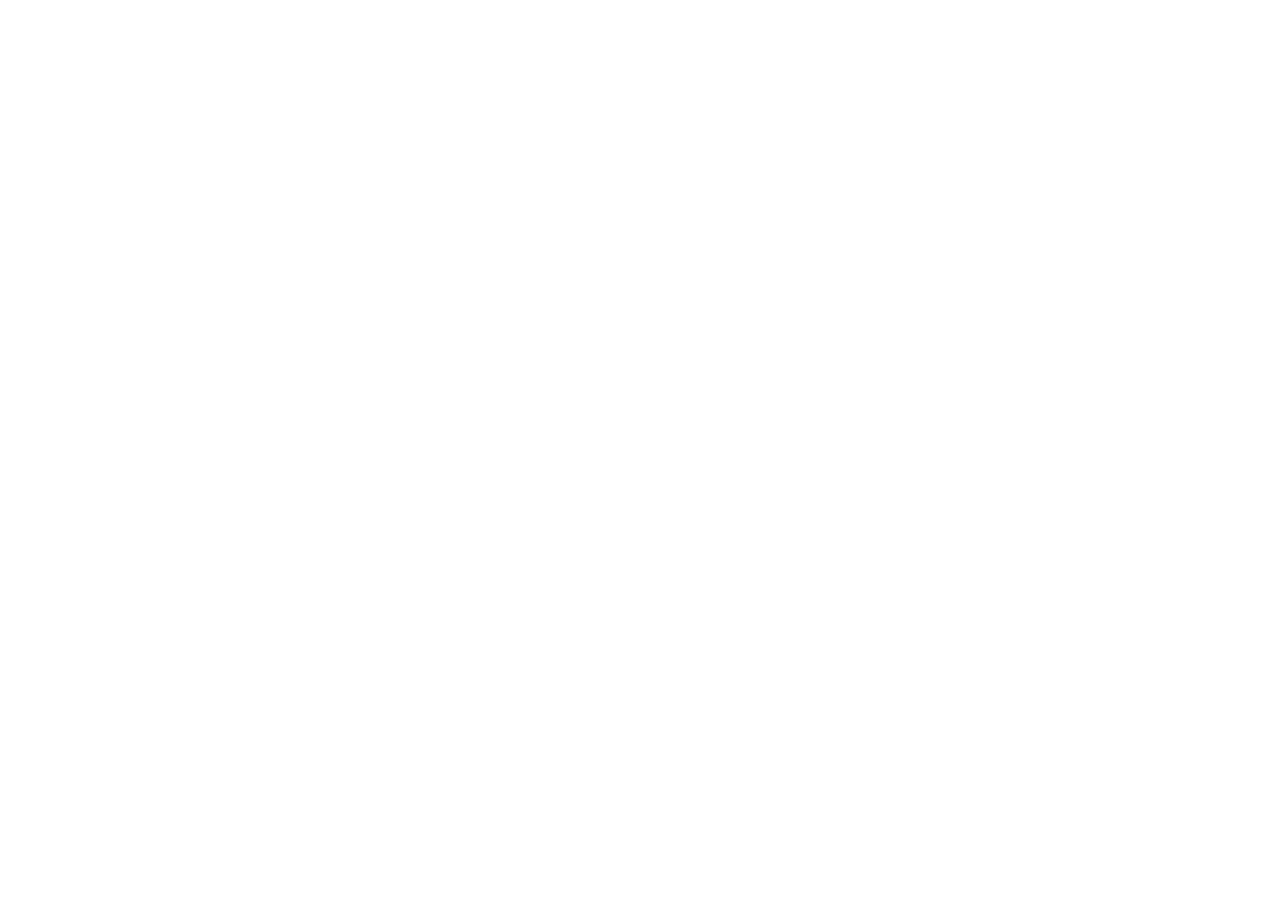
==== src/components/marketing-components/navbar-one/index.html @ 5993d044 "agr vai?" ====
<!DOCTYPE html>
<html lang="en">
<head>
  <meta charset="UTF-8">
  <meta name="viewport" content="width=device-width, initial-scale=1.0">
  <title>navbarOne</title>
  <link rel="stylesheet" href="../../../styles/global.css">
  <link rel="stylesheet" href="./styles.css">
</head>
<body>
  
</body>
</html>
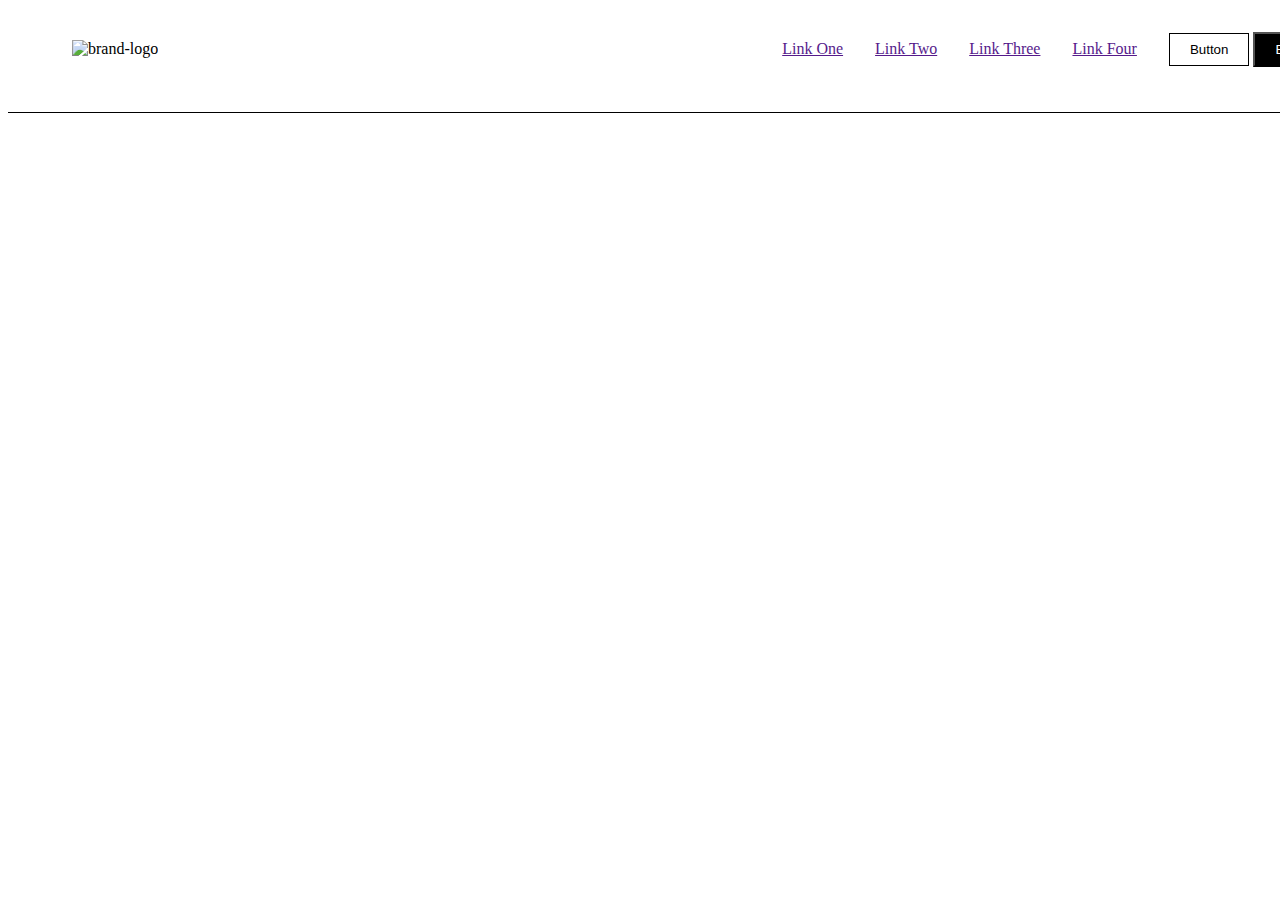
==== commit 63a4e67d: "finished the main layout" ====
--- a/src/components/marketing-components/navbar-one/index.html
+++ b/src/components/marketing-components/navbar-one/index.html
@@ -8,6 +8,20 @@
   <link rel="stylesheet" href="./styles.css">
 </head>
 <body>
-  
+  <header>
+    <div class="navbar-container">
+      <img src="../../../assets/images/logo.png" alt="brand-logo">
+      <nav>
+        <p><a href="">Link One</a></p>
+        <p><a href="">Link Two</a></p>
+        <p><a href="">Link Three</a></p>
+        <p><a href="">Link Four</a></p>
+        <div class="button-container">
+          <button class="button-1">Button</button>
+          <button class="button-2">Button</button>
+        </div>
+      </nav>
+    </div>
+  </header>
 </body>
 </html>--- a/src/components/marketing-components/navbar-one/styles.css
+++ b/src/components/marketing-components/navbar-one/styles.css
@@ -0,0 +1,36 @@
+header {
+  height: 72px;
+  width: 100%;
+  padding: 16px 64px;
+  border-bottom: 1px solid black;
+}
+
+.navbar-container {
+  display: flex;
+  justify-content: space-between;
+  width: 100%;
+  align-items: center;
+}
+
+
+.navbar-container nav {
+  display: flex;
+  gap: 32px;
+  align-items: center;
+}
+
+.button-1, .button-2 {
+  padding: 8px 20px;
+}
+
+.button-1 {
+  background-color: white;
+  color: black;
+  border: 1px solid black;
+}
+
+.button-2 {
+  background-color: black;
+  color: white;
+  
+}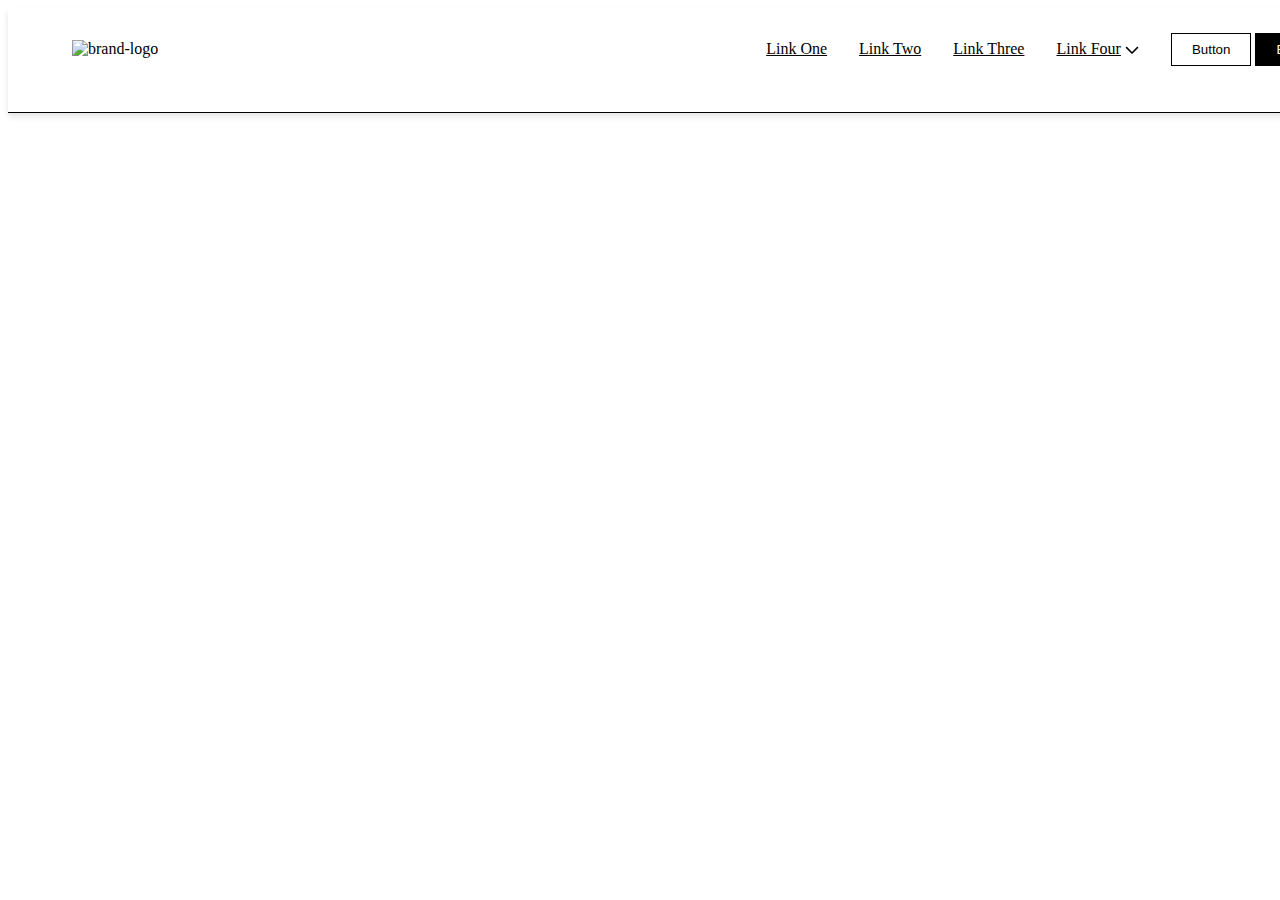
==== commit f0f51346: "finished" ====
--- a/src/components/marketing-components/navbar-one/index.html
+++ b/src/components/marketing-components/navbar-one/index.html
@@ -1,5 +1,6 @@
 <!DOCTYPE html>
 <html lang="en">
+
 <head>
   <meta charset="UTF-8">
   <meta name="viewport" content="width=device-width, initial-scale=1.0">
@@ -7,15 +8,28 @@
   <link rel="stylesheet" href="../../../styles/global.css">
   <link rel="stylesheet" href="./styles.css">
 </head>
+
 <body>
   <header>
     <div class="navbar-container">
       <img src="../../../assets/images/logo.png" alt="brand-logo">
       <nav>
-        <p><a href="">Link One</a></p>
-        <p><a href="">Link Two</a></p>
-        <p><a href="">Link Three</a></p>
-        <p><a href="">Link Four</a></p>
+        <p><a href="#">Link One</a></p>
+        <p><a href="#">Link Two</a></p>
+        <p><a href="#">Link Three</a></p>
+        <div class="nav-item">
+          <a href="#" id="dropdownToggle">Link Four</a>
+          <span class="dropdown-icon" id="dropdownIcon">
+            <img src="../../../assets/images/Vector.svg" alt="dropdown-arrow">
+            <div>
+              <ul class="dropdown-menu" id="dropdownMenu">
+                <li><a href="#">Item 1</a></li>
+                <li><a href="#">Item 2</a></li>
+                <li><a href="#">Item 3</a></li>
+              </ul>
+            </div>
+          </span> 
+        </div>
         <div class="button-container">
           <button class="button-1">Button</button>
           <button class="button-2">Button</button>
@@ -23,5 +37,21 @@
       </nav>
     </div>
   </header>
+
+  <script>
+    // Dropdown toggle function for both Link Four and the dropdown arrow
+    const dropdownToggle = document.getElementById('dropdownToggle');
+    const dropdownIcon = document.getElementById('dropdownIcon');
+    const dropdownMenu = document.getElementById('dropdownMenu');
+
+    function toggleDropdown(e) {
+      e.preventDefault(); // Prevent default link behavior
+      dropdownMenu.classList.toggle('open');
+    }
+
+    dropdownToggle.addEventListener('click', toggleDropdown);
+    dropdownIcon.addEventListener('click', toggleDropdown);
+  </script>
 </body>
+
 </html>--- a/src/components/marketing-components/navbar-one/styles.css
+++ b/src/components/marketing-components/navbar-one/styles.css
@@ -1,10 +1,13 @@
+/* Main header styling */
 header {
   height: 72px;
   width: 100%;
   padding: 16px 64px;
   border-bottom: 1px solid black;
+  box-shadow: 0 4px 6px rgba(0, 0, 0, 0.1);
 }
 
+/* Container for navbar using Flexbox */
 .navbar-container {
   display: flex;
   justify-content: space-between;
@@ -12,14 +15,22 @@
   align-items: center;
 }
 
+/* Styling for the navigation links */
+nav p a {
+  color: black;
+  font-size: 16px;
+}
 
+/* Flexbox alignment of the nav items */
 .navbar-container nav {
   display: flex;
   gap: 32px;
   align-items: center;
 }
 
-.button-1, .button-2 {
+/* Button styles */
+.button-1,
+.button-2 {
   padding: 8px 20px;
 }
 
@@ -30,7 +41,70 @@
 }
 
 .button-2 {
+  border: 1px solid black;
   background-color: black;
   color: white;
-  
+}
+
+/* Dropdown specific styling */
+.nav-item {
+  position: relative;
+}
+
+.nav-item a {
+  color: black;
+}
+
+/* Position dropdown below "Link Four" */
+.dropdown-menu {
+  display: none;
+  position: absolute;
+  left: 0;
+  top: 100%;
+  /* Ensures it is positioned directly below the trigger */
+  background-color: white;
+  list-style: none;
+  margin: 0;
+  padding: 10px;
+  border: 1px solid black;
+  width: 150px;
+  z-index: 10;
+}
+
+/* Show the dropdown when it is open */
+.dropdown-menu.open {
+  display: block;
+}
+
+/* Mobile responsive design */
+@media (max-width: 375px) {
+  header {
+    height: 100%;
+    border: none;
+    box-shadow: none;
+    padding: 18px 20px;
+  }
+
+  .navbar-container {
+    flex-direction: column;
+    align-items: flex-start;
+  }
+
+  .navbar-container nav {
+    margin-top: 47px;
+    align-items: flex-start;
+    flex-direction: column;
+  }
+
+  .button-container {
+    display: flex;
+    flex-direction: column;
+    gap: 16px;
+    width: 335px;
+  }
+
+  nav p a {
+    color: black;
+    font-size: 18px;
+  }
 }